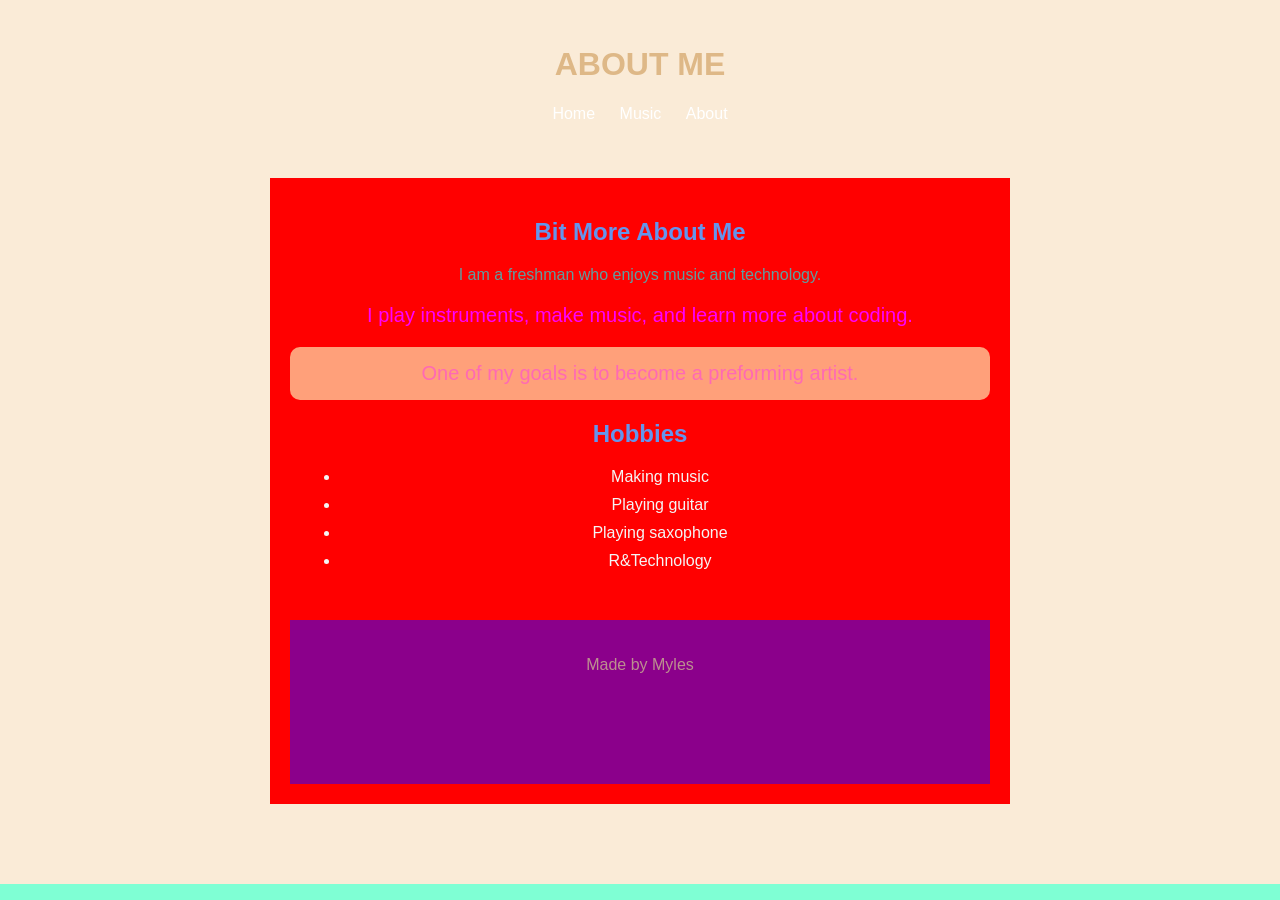
==== about.html @ 217205c6 "My Sriwl Web" ====
<!DOCTYPE html>
<html>
<head>
    <title>Myles Ray | About</title>
    <link rel="icon" href="favicon.png">
    <link rel="stylesheet" href="style.css">
</head>

<body>

    <header>
        <h1>ABOUT ME</h1>

        <nav>
            <a href="index.html">Home</a>
            <a href="music.html">Music</a>
            <a href="about.html">About</a>
        <nav>
    <header>

    <main>
        <h2>Bit More About Me</h2>
        
        <p class="intro">
            I am a freshman who enjoys music and technology.
        </p>
        
        <p class="highlight">
            I play instruments, make music, and learn more about coding.
        </p>

        <p class="special">
            One of my goals is to become a preforming artist.
        </p>
        
        <h2>Hobbies</h2>

        <ul>
            <li>Making music</li>
            <li>Playing guitar</li>
            <li>Playing saxophone</li>
            <li>R&Technology</li>
        </ul
    </main>

    <footer>
        <p>Made by Myles</p>
    <footer>

</body>
</html>
---- style.css ----
body {
    background-color:aquamarine;
    color:whitesmoke;
    font-family: Arial, sans-serif;
    text-align: center;
    margin: 0;
}

header {
    background-color:antiquewhite;
    padding: 25px;
}

h1 {
    color:burlywood
}

h2 {
    color:cornflowerblue;
}

h3 {
    color:chartreuse;
}

nav a {
    color: white;
    margin: 10px;
    text-decoration: none;
}

navn a:hover {
    color:gold;
}

main {
    max-width: 700px;
    margin: 30px auto;
    padding: 20px;
    background-color: rgb(255, 0, 0);
}

img {
    width: 300px;
    max-width: 100%;
    border-radius: 15px;
}

.intro {
    color:cadetblue;
}

.highlight {
    color:magenta;
    font-size: 20px;
}

.special {
    color:hotpink;
    font-size: 20px;
}

.special {
    background-color: lightsalmon;
    padding: 15px;
    border-radius: 10px;
}

li {
    margin: 10px;
}

button {
    background-color: lightskyblue;
    border: none;
    padding: 12px 20px;
    border-radius: 10px;
    font-weight: bold;
    cursor: pointer;
}

button:hover {
    background-color: mediumaquamarine;
}

.external-link {
    color:crimson;
}

footer {
    margin-top: 50px;
    padding: 20px;
    background-color: darkmagenta;
    color:rosybrown;
}
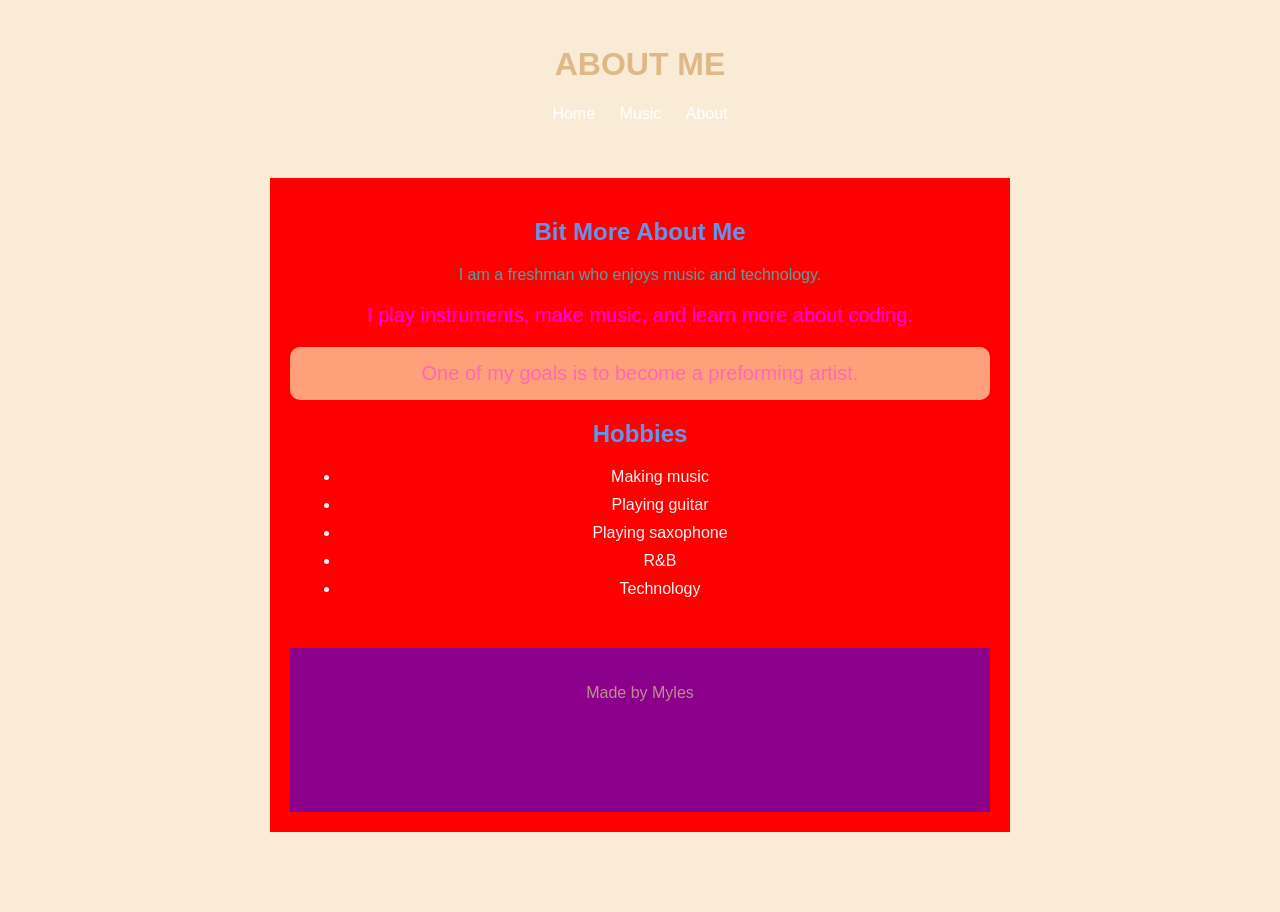
==== commit 13fd2421: "Swirl Update" ====
--- a/about.html
+++ b/about.html
@@ -39,7 +39,8 @@
             <li>Making music</li>
             <li>Playing guitar</li>
             <li>Playing saxophone</li>
-            <li>R&Technology</li>
+            <li>R&B</li>
+            <li>Technology</li>
         </ul
     </main>
 
